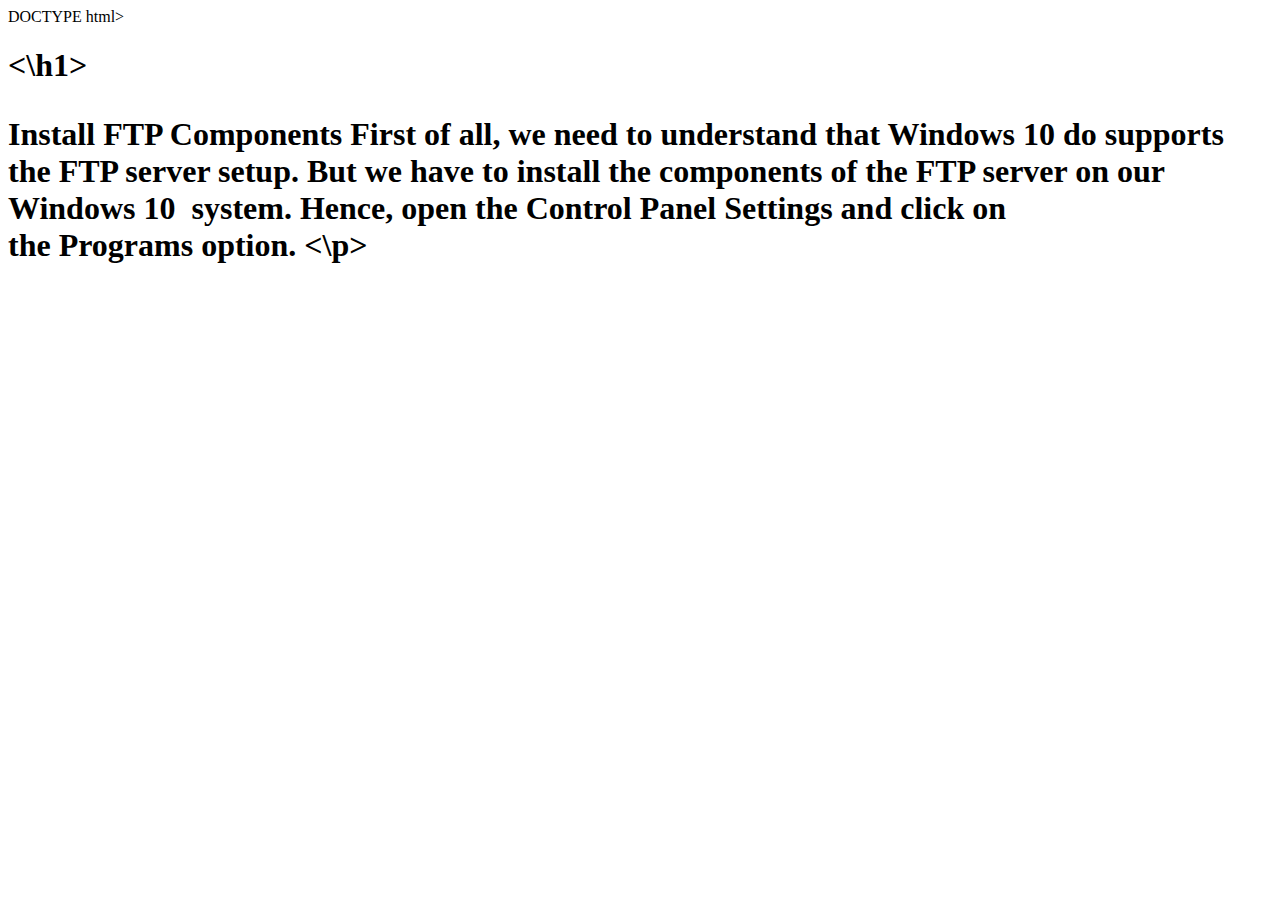
==== Kochai.html @ bc4783fd "Create Kochai.html" ====
DOCTYPE html>
<html>
<body>

 <h1> <\h1>
 <p>  Install FTP Components
First of all, we need to understand that Windows 10 do supports the FTP server setup.
 But we have to install the components of the FTP server on our Windows 10  system. 
Hence, open the Control Panel Settings and click on the Programs option.  <\p>


</body>
</html>
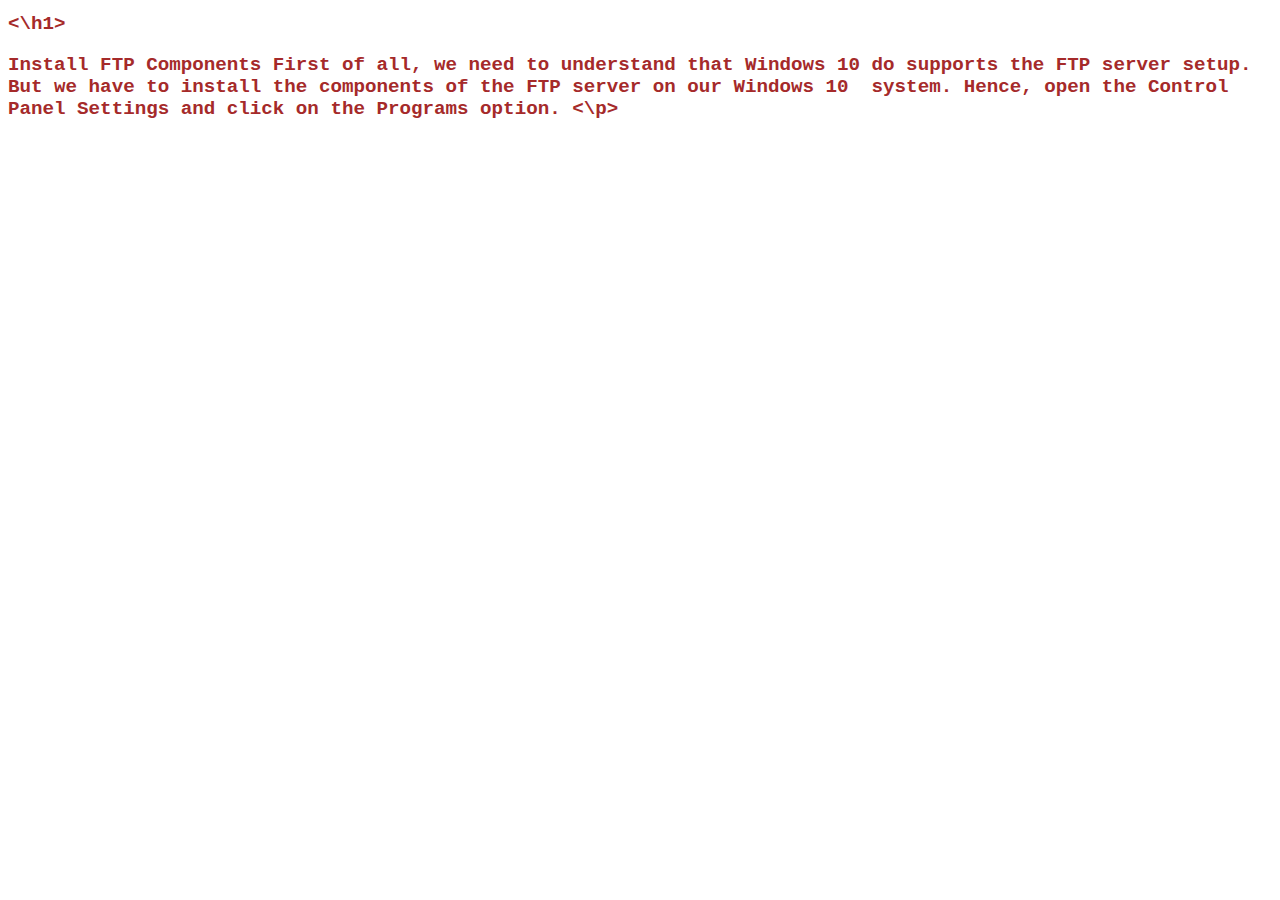
==== commit 81cc9591: "Merge 5971ceac9b231f61fe99792341c9319e756042f9 into 66de9836f894a5937e16153b1d3974eec61e9b4c" ====
--- a/Kochai.html
+++ b/Kochai.html
@@ -1,5 +1,12 @@
-DOCTYPE html>
-<html>
+<!DOCTYPE html>
+<html lang="en">
+<head>
+    <meta charset="UTF-8">
+    <meta http-equiv="X-UA-Compatible" content="IE=edge">
+  
+    <meta name="viewport" content="width=device-width, initial-scale=1.0">
+    <link rel="stylesheet" href="style1.css">
+    <title>Document</title>
 <body>
 
  <h1> <\h1>
--- a/style1.css
+++ b/style1.css
@@ -0,0 +1,8 @@
+/* this is our project css */
+
+h1{
+    font-size: larger;
+    font-family: 'Courier New', Courier, monospace;
+    color: brown;
+
+}
